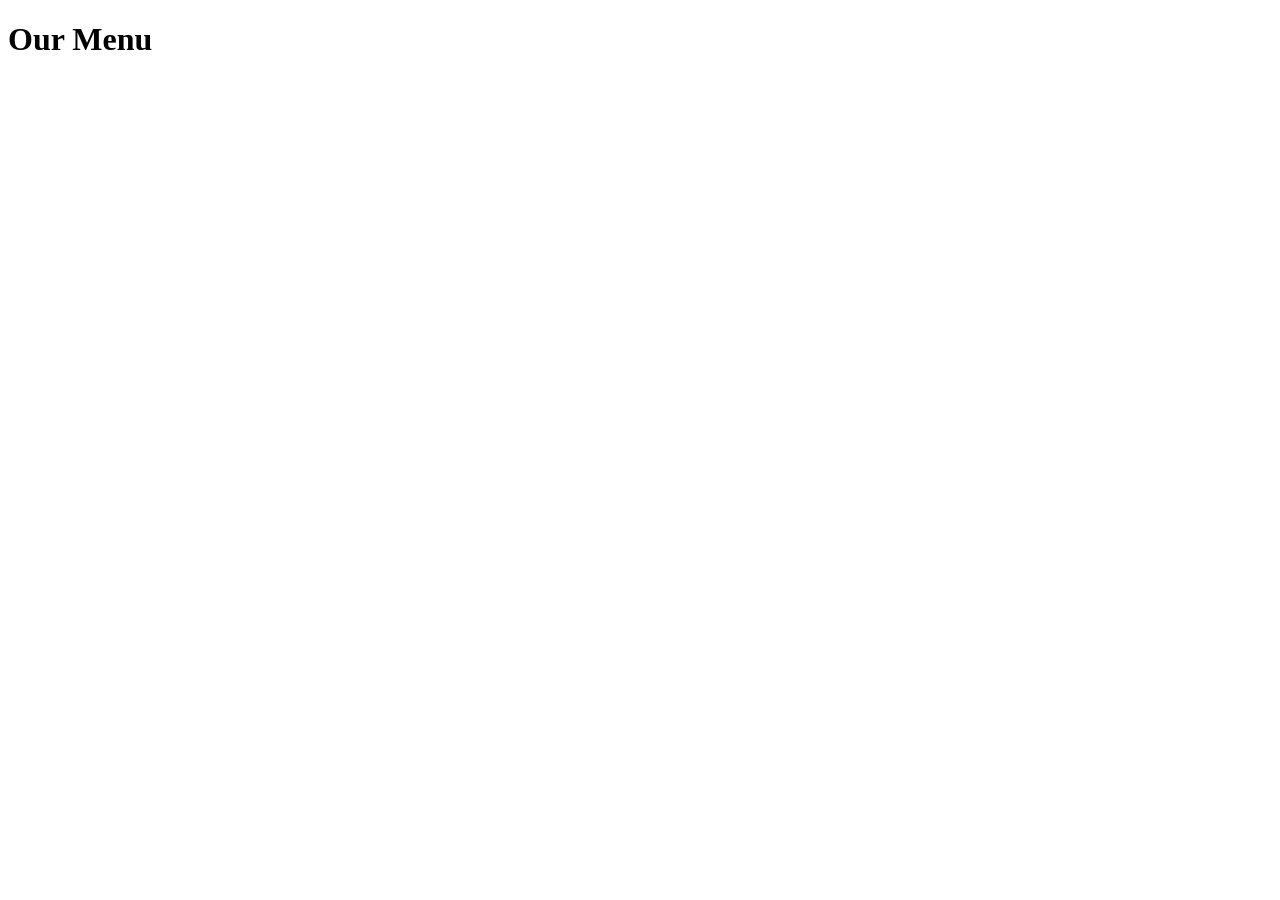
==== index1.html @ 3d6f6aa7 "My Assignment." ====
<!DOCTYPE html>
<html>
<head>
    <meta charset='utf-8'>
    <meta http-equiv='X-UA-Compatible' content='IE=edge'>
    <title>Assignment solution for Module 2</title>
    <meta name='viewport' content='width=device-width, initial-scale=1'>
    <link rel='stylesheet' type='text/css' media='screen' href='main.css'>
    <script src='main.js'></script>
</head>
<body>
    <h1>Our Menu</h1>
</body>
</html>
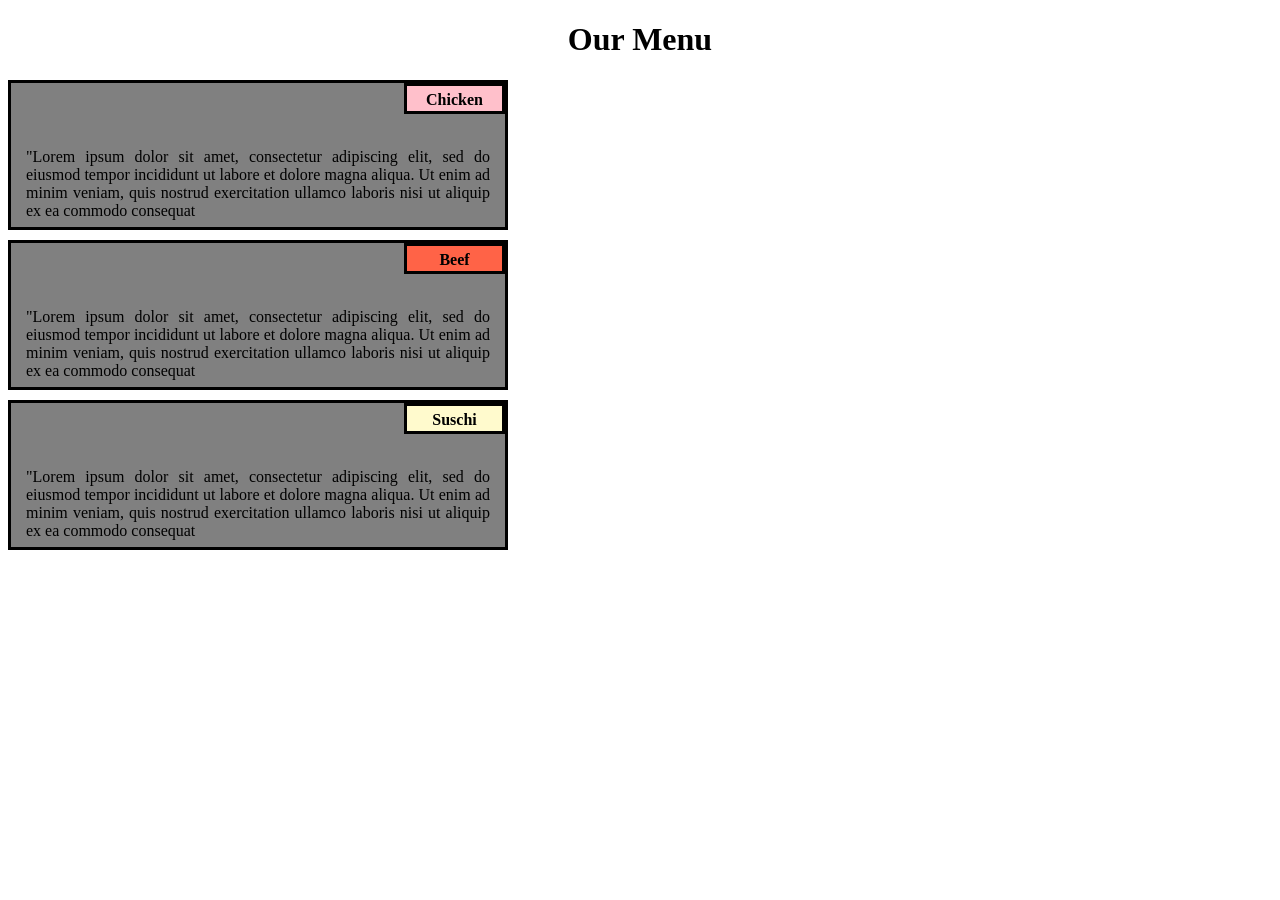
==== commit 41ef5abc: "My Assignment." ====
--- a/index1.html
+++ b/index1.html
@@ -5,10 +5,34 @@
     <meta http-equiv='X-UA-Compatible' content='IE=edge'>
     <title>Assignment solution for Module 2</title>
     <meta name='viewport' content='width=device-width, initial-scale=1'>
-    <link rel='stylesheet' type='text/css' media='screen' href='main.css'>
-    <script src='main.js'></script>
+    <link rel='stylesheet' type='text/css' media='screen' href='style.css'>
 </head>
 <body>
     <h1>Our Menu</h1>
+
+    <section id="container">
+        <h4 class="pink">Chicken</h4>
+        <div class="content">"Lorem ipsum dolor sit amet, consectetur adipiscing elit,
+             sed do eiusmod tempor incididunt ut labore et dolore magna aliqua. 
+             Ut enim ad minim veniam,  quis nostrud exercitation ullamco laboris
+              nisi ut aliquip ex ea commodo consequat
+        </div>
+    </section>
+
+    <section id="container">
+        <h4 class="Orange">Beef</h4>
+        <div class="content">"Lorem ipsum dolor sit amet, consectetur adipiscing elit,
+            sed do eiusmod tempor incididunt ut labore et dolore magna aliqua. 
+            Ut enim ad minim veniam,  quis nostrud exercitation ullamco laboris
+             nisi ut aliquip ex ea commodo consequat</div>
+    </section>
+
+    <section id="container">
+        <h4 class="lemon">Suschi</h4>
+        <div class="content">"Lorem ipsum dolor sit amet, consectetur adipiscing elit,
+            sed do eiusmod tempor incididunt ut labore et dolore magna aliqua. 
+            Ut enim ad minim veniam,  quis nostrud exercitation ullamco laboris
+             nisi ut aliquip ex ea commodo consequat</div>
+    </section>
 </body>
 </html>
--- a/style.css
+++ b/style.css
@@ -0,0 +1,71 @@
+h1 { text-align:center;
+    font-size: large 75%
+    font-family: serif Times;
+
+}
+
+h4 {font-size: large 25%;
+}
+
+.pink{
+    width: 85px;
+    height: 15px;
+    background-position: right;
+    background-color: pink;
+    padding:  5px;
+    position: absolute;
+    left:0px
+    top: 10px;
+    right:0px;
+    text-align: center;
+    border: 3px solid black;
+    margin-top: 0;
+
+}
+
+.Orange{ 
+    width: 85px;
+    height: 15px;
+    background-position: right;
+    background-color: tomato;
+    position: absolute;
+    left:0px
+    top: 10px;
+    right:0px;
+    padding: 5px;
+    text-align: center;
+    border: 3px solid black;
+    margin-top: 0;
+}
+
+.lemon{
+    width: 85px;
+    height: 15px;
+    background-position: right;
+    background-color: lemonchiffon;
+    position: absolute;
+    left:0px
+    top: 10px;
+    right:0px;
+    padding: 5px;
+    text-align: center;
+    border: 3px solid black;
+    margin-top: 0;
+}
+#container {
+    background-color: gray;
+    padding: 0px;
+    margin-bottom: 10px;
+    border:3px solid black;
+    box-sizing: border-box;
+    width: 500px;
+    height:150px;
+    position: relative;
+}
+
+.content {
+    text-align:justify;
+    padding: 15px;
+    margin-top: 50px;
+
+}
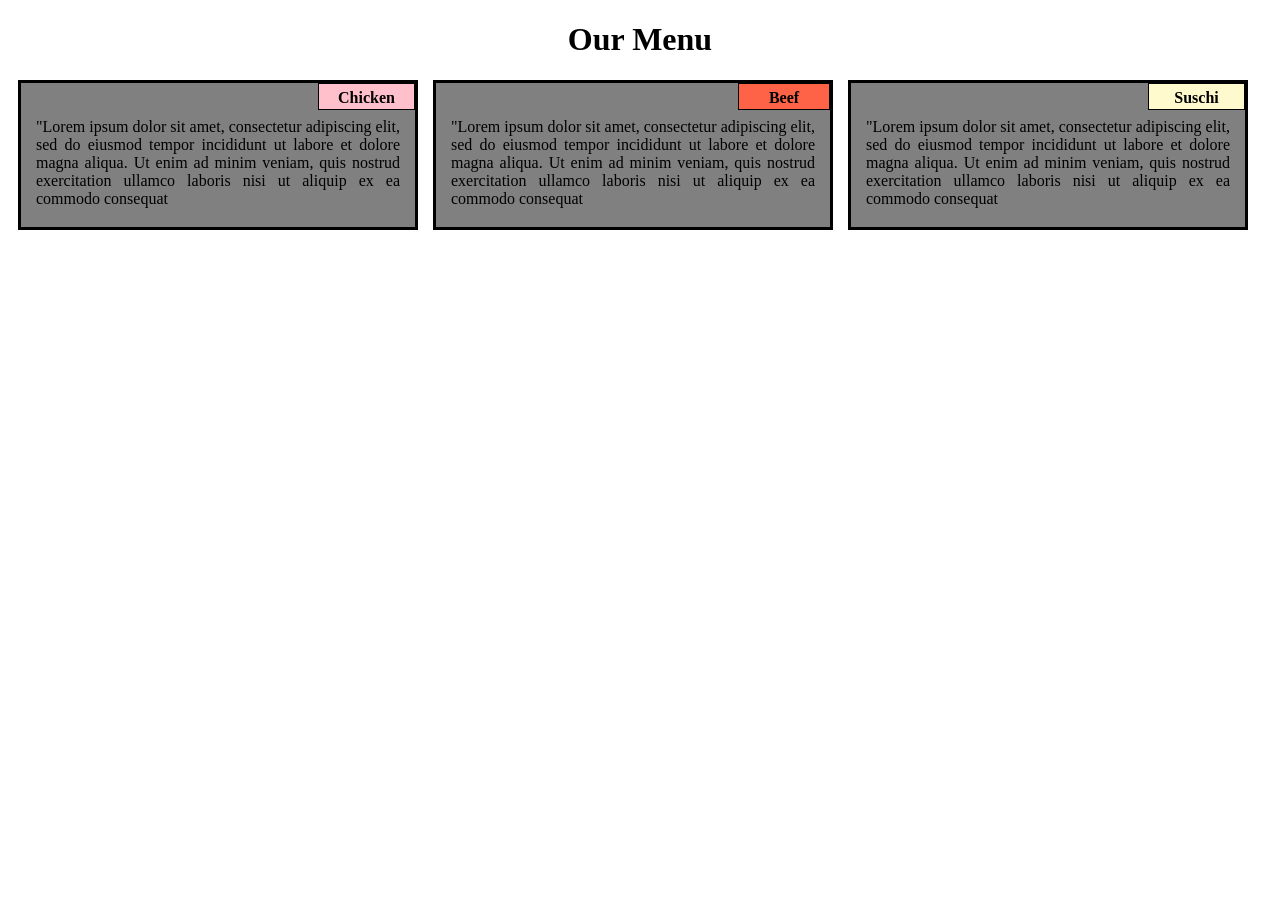
==== commit 07b5f70f: "My Assignment." ====
--- a/index1.html
+++ b/index1.html
@@ -7,6 +7,9 @@
     <meta name='viewport' content='width=device-width, initial-scale=1'>
     <link rel='stylesheet' type='text/css' media='screen' href='style.css'>
 </head>
+<script id="__bs_script__">//<![CDATA[
+    document.write("<script async src='http://HOST:3000/browser-sync/browser-sync-client.js?v=2.27.11'><\/script>".replace("HOST", location.hostname));
+//]]></script>
 <body>
     <h1>Our Menu</h1>
 
@@ -19,7 +22,7 @@
         </div>
     </section>
 
-    <section id="container">
+    <section id="container1">
         <h4 class="Orange">Beef</h4>
         <div class="content">"Lorem ipsum dolor sit amet, consectetur adipiscing elit,
             sed do eiusmod tempor incididunt ut labore et dolore magna aliqua. 
@@ -27,7 +30,7 @@
              nisi ut aliquip ex ea commodo consequat</div>
     </section>
 
-    <section id="container">
+    <section id="container2">
         <h4 class="lemon">Suschi</h4>
         <div class="content">"Lorem ipsum dolor sit amet, consectetur adipiscing elit,
             sed do eiusmod tempor incididunt ut labore et dolore magna aliqua. 
--- a/style.css
+++ b/style.css
@@ -18,13 +18,13 @@
     top: 10px;
     right:0px;
     text-align: center;
-    border: 3px solid black;
+    border: 1px solid black;
     margin-top: 0;
 
 }
 
 .Orange{ 
-    width: 85px;
+    width: 80px;
     height: 15px;
     background-position: right;
     background-color: tomato;
@@ -34,7 +34,7 @@
     right:0px;
     padding: 5px;
     text-align: center;
-    border: 3px solid black;
+    border: 1px solid black;
     margin-top: 0;
 }
 
@@ -49,23 +49,78 @@
     right:0px;
     padding: 5px;
     text-align: center;
-    border: 3px solid black;
+    border: 1px solid black;
     margin-top: 0;
 }
 #container {
     background-color: gray;
     padding: 0px;
+    margin-left: 10px;
     margin-bottom: 10px;
+    margin-right: 5px;
     border:3px solid black;
     box-sizing: border-box;
-    width: 500px;
+    width: 400px;
     height:150px;
+    float: left;
     position: relative;
+    
 }
-
+#container1 {
+    background-color: gray;
+    padding: 0px;
+    margin-bottom: 10px;
+    margin-left: 10px;
+    margin-right: 5px;
+    border:3px solid black;
+    box-sizing: border-box;
+    width: 400px;
+    height:150px;
+    float: left;
+    position: relative;
+    
+}
+#container2 {
+    background-color: gray;
+    padding: 0px;
+    margin-left: 10px;
+    margin-bottom: 10px;
+    margin-right: 5px;
+    border:3px solid black;
+    box-sizing: border-box;
+    width: 400px;
+    height:150px;
+    float: left;
+    position: relative;
+    
+}
 .content {
     text-align:justify;
     padding: 15px;
-    margin-top: 50px;
+    margin-top: 20px;
 
-}+}
+
+@media (max-width:992px) {
+   #container{width:40%;}
+    #container1{width:40%;}
+    #container2{width:40%;}
+
+}
+
+@media (min-width:768px) and (max-width:991px) {
+        #container{width:300px;
+                    height: 150px;}
+         #container1{width: 300px;
+                    height: 150px;}
+         #container2{width: 600px;
+                    height: 150;}
+     
+ }
+
+ @media (max-width:767px) {
+    #container { width:100%;}
+    #container1{width:100%;}
+    #container2{width:100%;}
+
+ }
